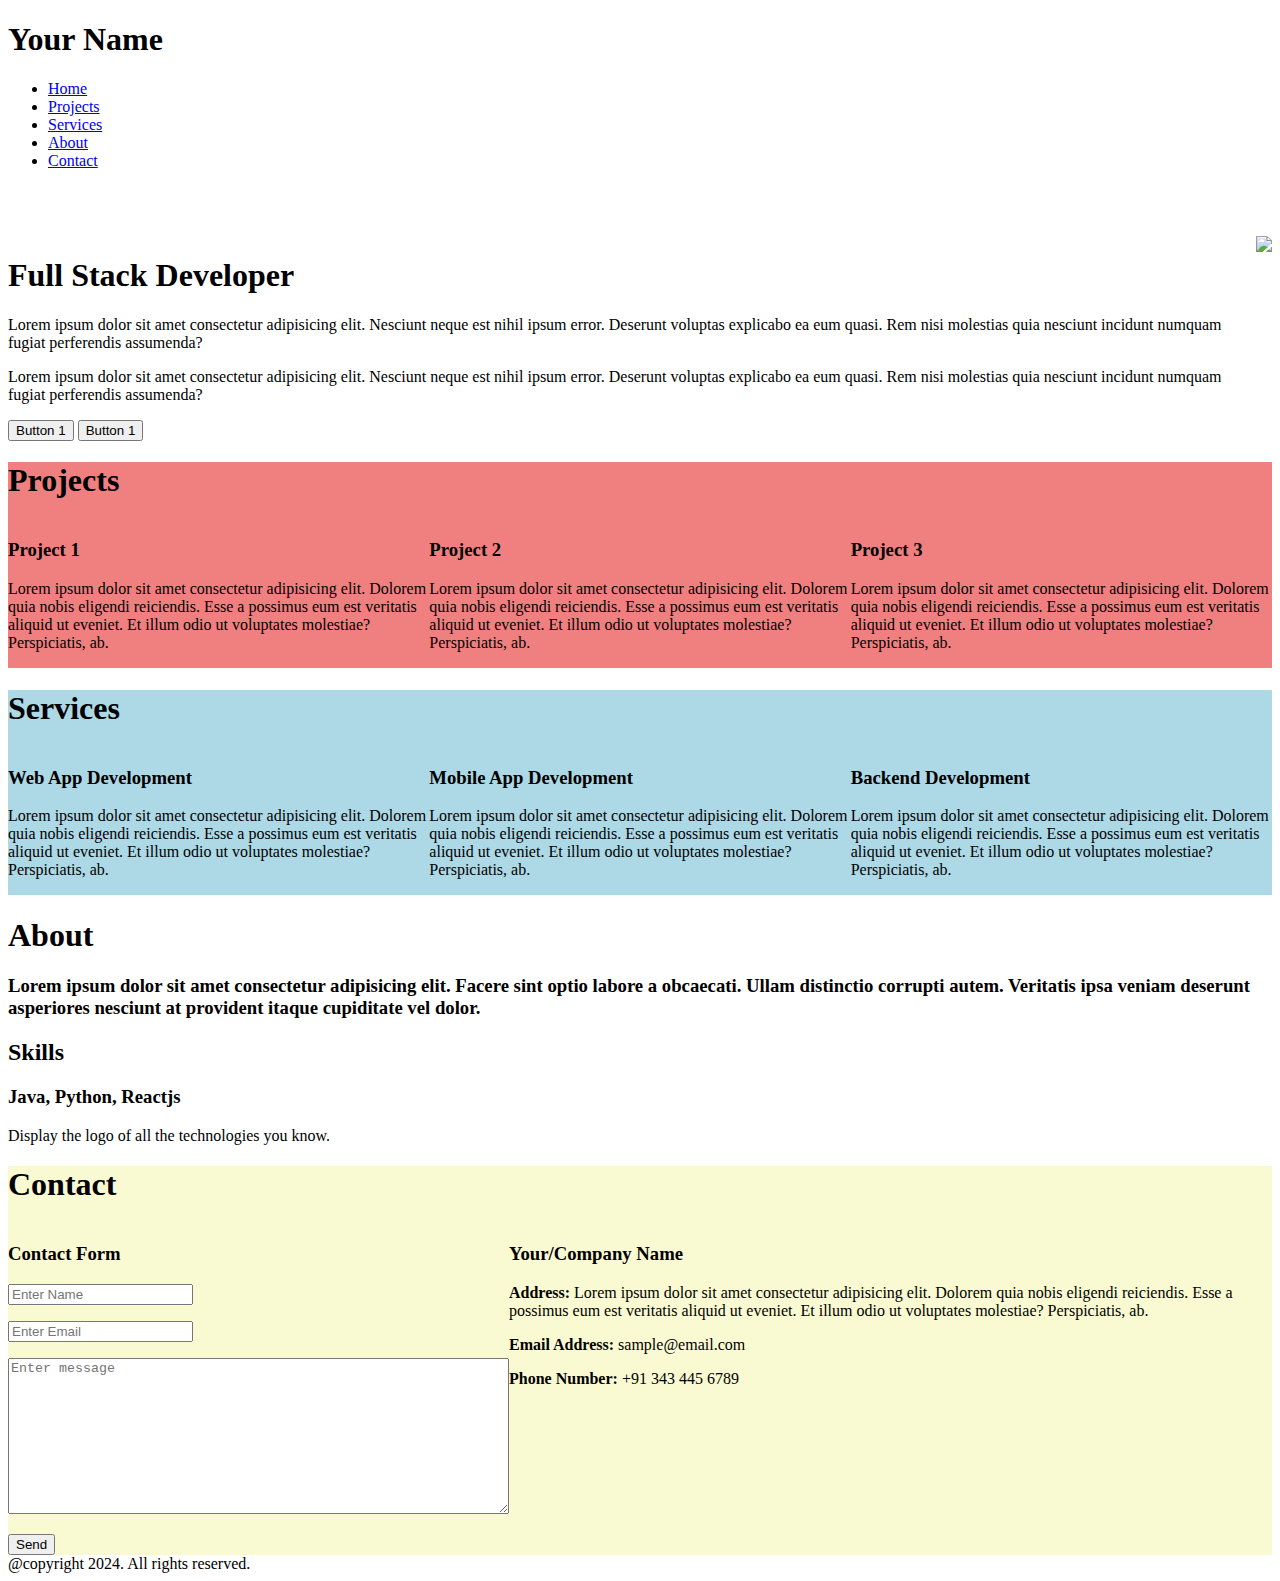
==== index.html @ 25f8938d "first commit" ====
<!DOCTYPE html>
<html lang="en">
  <head>
    <meta charset="UTF-8" />
    <meta name="viewport" content="width=device-width, initial-scale=1.0" />
    <title>Your Name</title>
    <link rel="icon" type="image/x-icon" href="assets/images/ball.png" />
    <link rel="stylesheet" href="assets/css/styles.css" />
  </head>
  <body>
    <div class="container">
      <div class="header-row"> 
        <div class="box"><h1>Your Name</h1></div>
        <div class="box">
          <ul>
            <li><a href="#home">Home</a></li>
            <li><a href="#projects">Projects</a></li>
            <li><a href="#services">Services</a></li>
            <li><a href="#about">About</a></li>

            <li><a href="#contact">Contact</a></li>
          </ul>
        </div>
      </div>

      <div class="row" id="home">
        <div style="display: flex;padding-top: 50px;">
          <div class="box">
            <h1>Full Stack Developer</h1>
            <p>
              Lorem ipsum dolor sit amet consectetur adipisicing elit. Nesciunt
              neque est nihil ipsum error. Deserunt voluptas explicabo ea eum
              quasi. Rem nisi molestias quia nesciunt incidunt numquam fugiat
              perferendis assumenda?
            </p>
            <p>
              Lorem ipsum dolor sit amet consectetur adipisicing elit. Nesciunt
              neque est nihil ipsum error. Deserunt voluptas explicabo ea eum
              quasi. Rem nisi molestias quia nesciunt incidunt numquam fugiat
              perferendis assumenda?
            </p>
            <button>Button 1</button>
            <button>Button 1</button>
          </div>
          <div class="box">
            <img src="https://picsum.photos/id/2/400/400" />
          </div>
        </div>
      </div>

      <div id="projects" class="row" style="background-color: lightcoral">
        <h1>Projects</h1>
        <div style="display: flex">
          <div class="box">
            <h3>Project 1</h3>
            <p>
              Lorem ipsum dolor sit amet consectetur adipisicing elit. Dolorem
              quia nobis eligendi reiciendis. Esse a possimus eum est veritatis
              aliquid ut eveniet. Et illum odio ut voluptates molestiae?
              Perspiciatis, ab.
            </p>
          </div>

          <div class="box">
            <h3>Project 2</h3>
            <p>
              Lorem ipsum dolor sit amet consectetur adipisicing elit. Dolorem
              quia nobis eligendi reiciendis. Esse a possimus eum est veritatis
              aliquid ut eveniet. Et illum odio ut voluptates molestiae?
              Perspiciatis, ab.
            </p>
          </div>

          <div class="box">
            <h3>Project 3</h3>
            <p>
              Lorem ipsum dolor sit amet consectetur adipisicing elit. Dolorem
              quia nobis eligendi reiciendis. Esse a possimus eum est veritatis
              aliquid ut eveniet. Et illum odio ut voluptates molestiae?
              Perspiciatis, ab.
            </p>
          </div>
        </div>
      </div>
      <div id="services" class="row" style="background-color: lightblue">
        <h1>Services</h1>
        <div style="display: flex">
          <div class="box">
            <h3>Web App Development</h3>
            <p>
              Lorem ipsum dolor sit amet consectetur adipisicing elit. Dolorem
              quia nobis eligendi reiciendis. Esse a possimus eum est veritatis
              aliquid ut eveniet. Et illum odio ut voluptates molestiae?
              Perspiciatis, ab.
            </p>
          </div>

          <div class="box">
            <h3>Mobile App Development</h3>
            <p>
              Lorem ipsum dolor sit amet consectetur adipisicing elit. Dolorem
              quia nobis eligendi reiciendis. Esse a possimus eum est veritatis
              aliquid ut eveniet. Et illum odio ut voluptates molestiae?
              Perspiciatis, ab.
            </p>
          </div>

          <div class="box">
            <h3>Backend Development</h3>
            <p>
              Lorem ipsum dolor sit amet consectetur adipisicing elit. Dolorem
              quia nobis eligendi reiciendis. Esse a possimus eum est veritatis
              aliquid ut eveniet. Et illum odio ut voluptates molestiae?
              Perspiciatis, ab.
            </p>
          </div>
        </div>
      </div>
      <div id="about" class="row">
        <h1>About</h1>
        <h3>
          Lorem ipsum dolor sit amet consectetur adipisicing elit. Facere sint
          optio labore a obcaecati. Ullam distinctio corrupti autem. Veritatis
          ipsa veniam deserunt asperiores nesciunt at provident itaque
          cupiditate vel dolor.
        </h3>
        <h2>Skills</h2>
        <h3>Java, Python, Reactjs</h3>
        <p>Display the logo of all the technologies you know.</p>
      </div>
      <div
        id="contact"
        class="row"
        style="background-color: lightgoldenrodyellow"
      >
        <h1>Contact</h1>
        <div style="display: flex">
         

          <div class="box">
            <h3>Contact Form</h3>
            <p>
             <input type="text" placeholder="Enter Name">
            </p>
            <p>
              <input type="email" placeholder="Enter Email">
             </p>
             <p>
              <textarea rows="10" cols="60" placeholder="Enter message"></textarea>
             </p>
             <button>Send</button>
          </div>

          <div class="box">
            <h3>Your/Company Name</h3>
            <p>
              <b>Address: </b>Lorem ipsum dolor sit amet consectetur adipisicing elit. Dolorem
              quia nobis eligendi reiciendis. Esse a possimus eum est veritatis
              aliquid ut eveniet. Et illum odio ut voluptates molestiae?
              Perspiciatis, ab.
            </p>
            <p>
              <b>Email Address: </b>sample@email.com
            </p>
            <p>
              <b>Phone Number: </b>+91 343 445 6789
            </p>
          </div>
        </div>
      </div>
      <div class="footer">@copyright 2024. All rights reserved.</div>
    </div>
  </body>
</html>
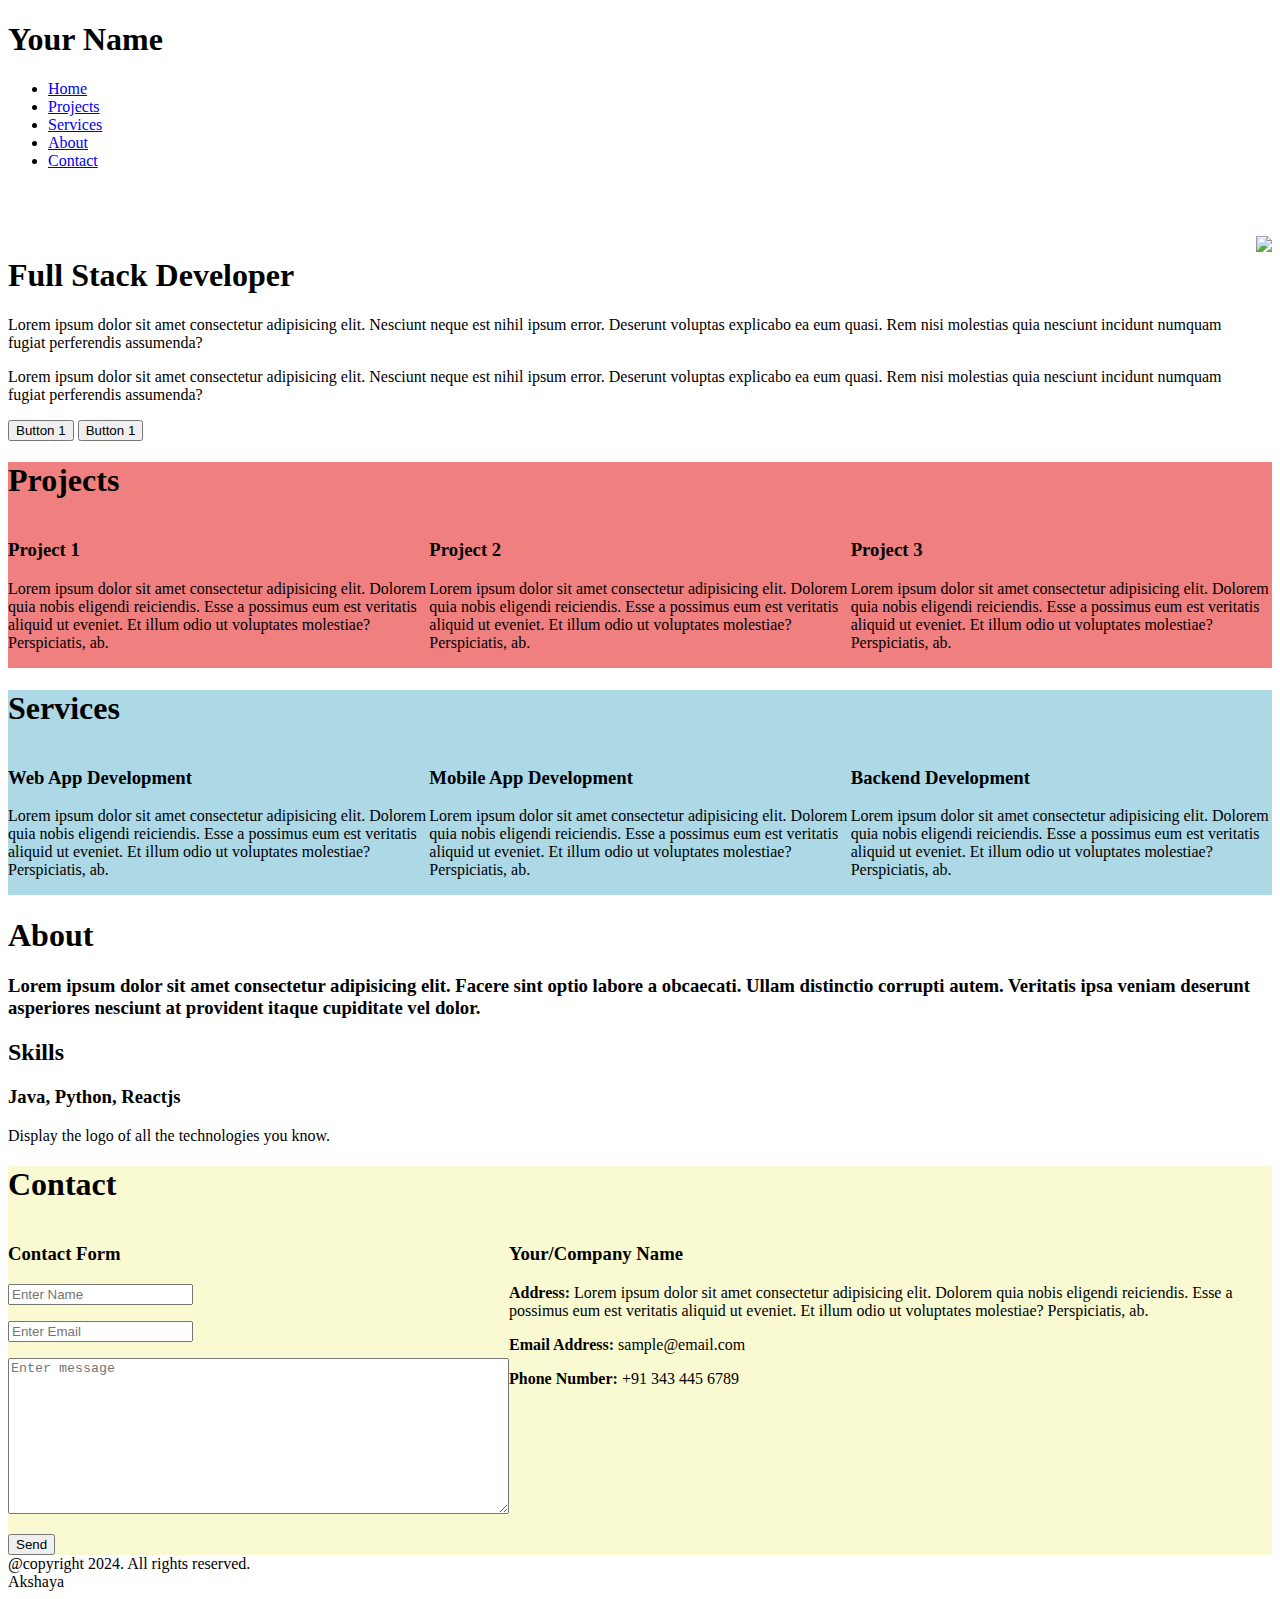
==== commit a4dbafc2: "new" ====
--- a/index.html
+++ b/index.html
@@ -171,4 +171,5 @@
       <div class="footer">@copyright 2024. All rights reserved.</div>
     </div>
   </body>
-</html>+</html>
+Akshaya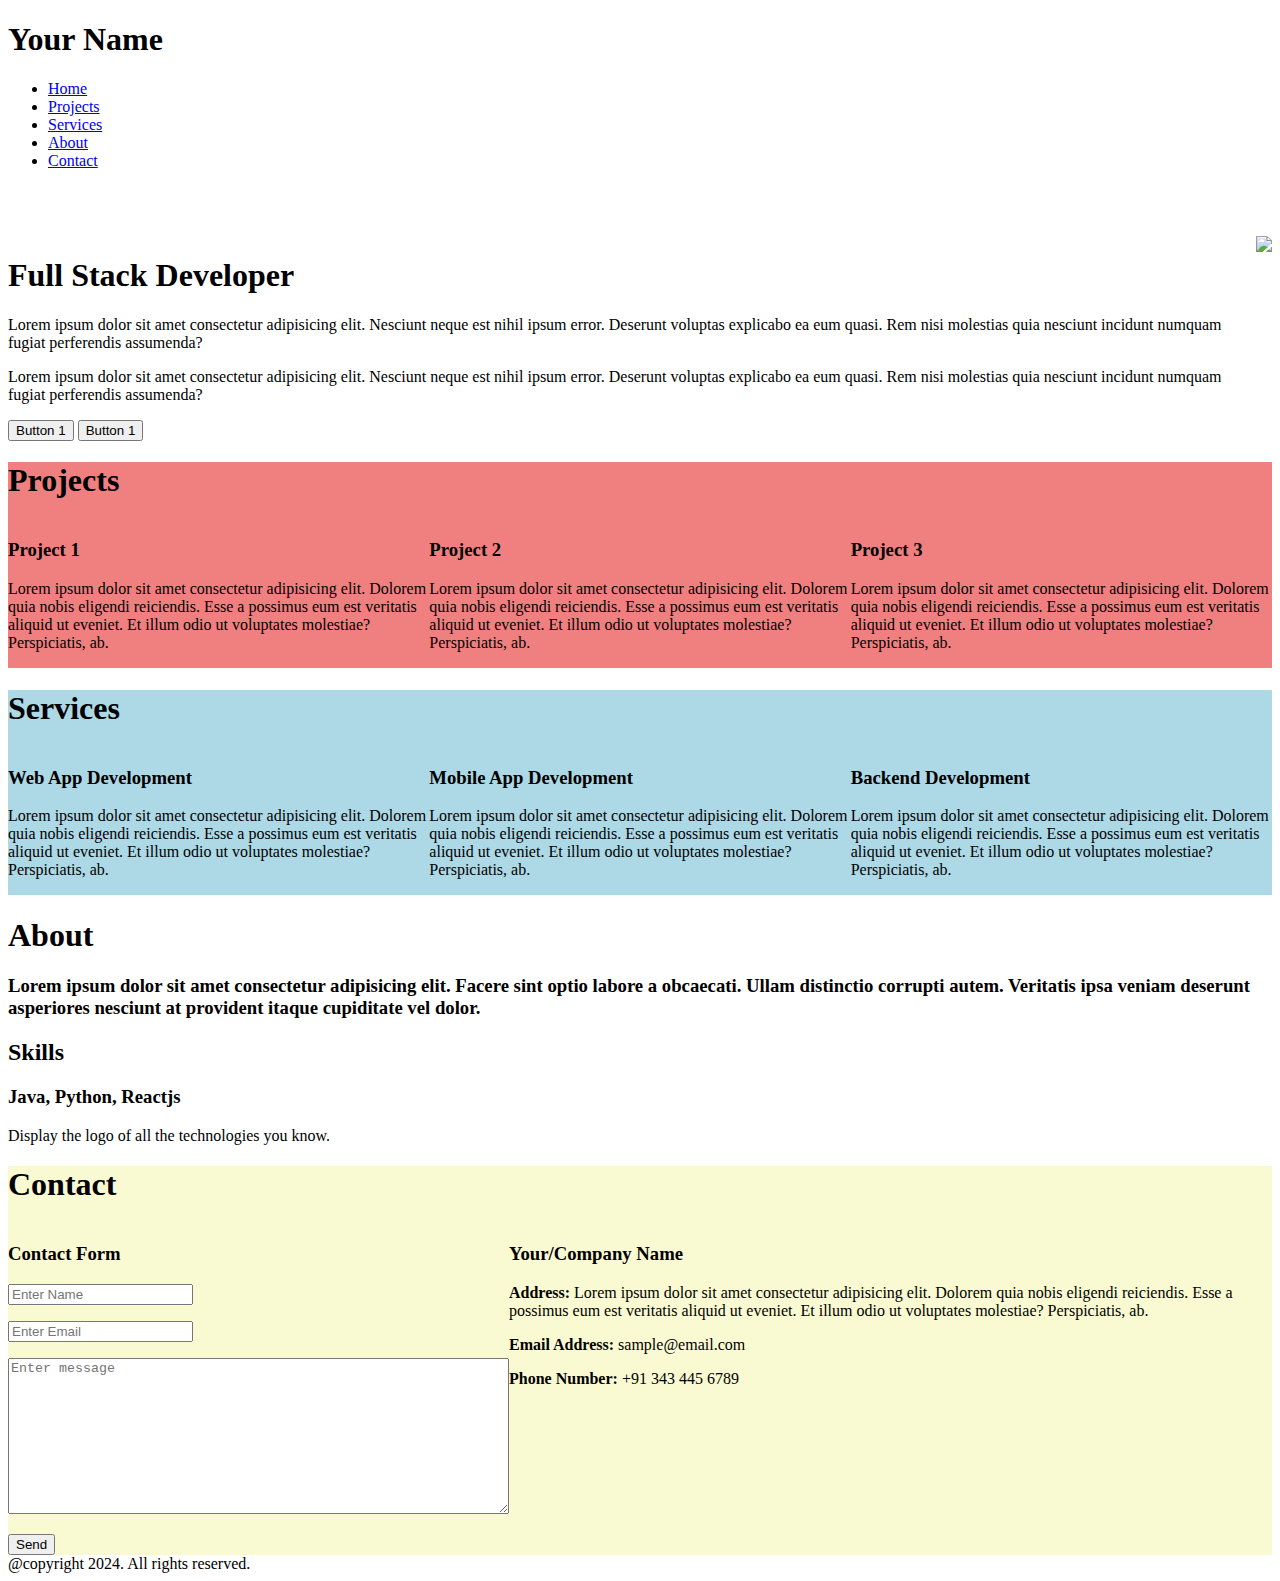
==== commit 48a7be50: "new" ====
--- a/index.html
+++ b/index.html
@@ -172,4 +172,3 @@
     </div>
   </body>
 </html>
-Akshaya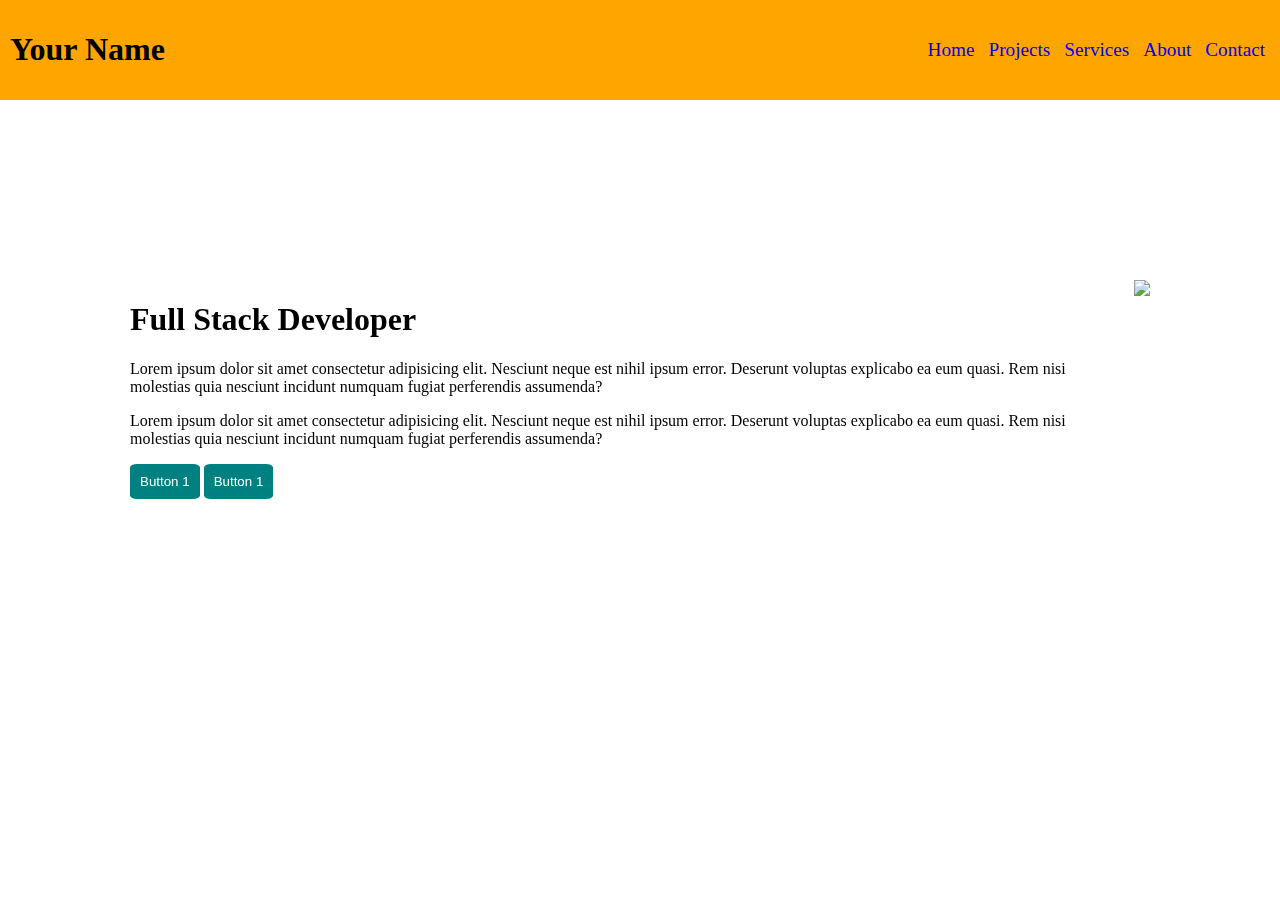
==== commit cb06799e: "new" ====
--- a/index.html
+++ b/index.html
@@ -52,7 +52,7 @@
         <h1>Projects</h1>
         <div style="display: flex">
           <div class="box">
-            <h3>Project 1</h3>
+            <h3><a href="project1/index.html">Project 1</a></h3>
             <p>
               Lorem ipsum dolor sit amet consectetur adipisicing elit. Dolorem
               quia nobis eligendi reiciendis. Esse a possimus eum est veritatis
@@ -62,7 +62,7 @@
           </div>
 
           <div class="box">
-            <h3>Project 2</h3>
+            <h3><a href="project 2/index.html"></a>Project 2</h3>
             <p>
               Lorem ipsum dolor sit amet consectetur adipisicing elit. Dolorem
               quia nobis eligendi reiciendis. Esse a possimus eum est veritatis
--- a/assets/css/styles.css
+++ b/assets/css/styles.css
@@ -0,0 +1,63 @@
+.container {
+    position: fixed;
+    overflow: auto;
+    top: 0;
+    left: 0;
+    bottom: 0;
+    right: 0;
+    scroll-behavior: smooth;
+    height: 100%;
+  }
+
+  .header-row {
+    background-color: orange;
+    display: flex;
+    justify-content: space-between;
+    align-items: center;
+    position: sticky;
+    top: 0px;
+  }
+
+  .header-row .box {
+    padding: 10px;
+  }
+
+  .header-row li {
+    display: inline;
+    padding: 5px;
+    font-size: larger;
+  }
+
+  .header-row a {
+    text-decoration: none;
+  }
+
+  .header-row a:hover {
+    text-decoration: underline;
+  }
+
+  .row {
+    padding: 100px;
+    height: 75%;
+  }
+
+  .row .box {
+    padding: 20px;
+    margin: 10px;
+  }
+
+  .footer {
+    padding: 20px;
+    margin: 0px;
+    background-color: black;
+    color: white;
+    font-size: large;
+  }
+
+  button {
+    background-color: teal;
+    padding: 10px;
+    color: white;
+    border: none;
+    border-radius: 10%;
+  }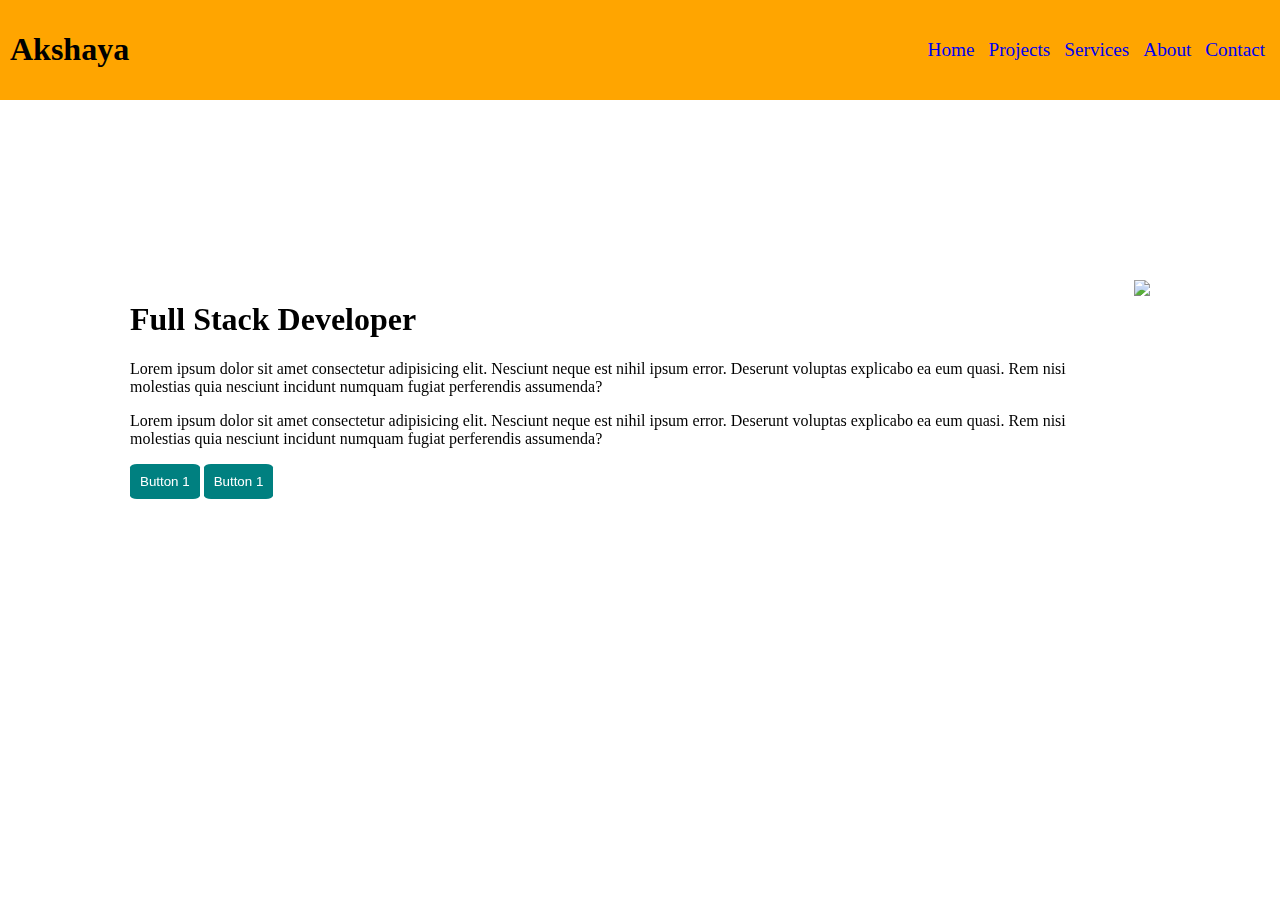
==== commit efcdb6a9: "com" ====
--- a/index.html
+++ b/index.html
@@ -10,7 +10,7 @@
   <body>
     <div class="container">
       <div class="header-row"> 
-        <div class="box"><h1>Your Name</h1></div>
+        <div class="box"><h1>Akshaya</h1></div>
         <div class="box">
           <ul>
             <li><a href="#home">Home</a></li>
@@ -62,7 +62,7 @@
           </div>
 
           <div class="box">
-            <h3><a href="project 2/index.html"></a>Project 2</h3>
+            <h3><a href="project 2/index.html">Project 2</a></h3>
             <p>
               Lorem ipsum dolor sit amet consectetur adipisicing elit. Dolorem
               quia nobis eligendi reiciendis. Esse a possimus eum est veritatis
